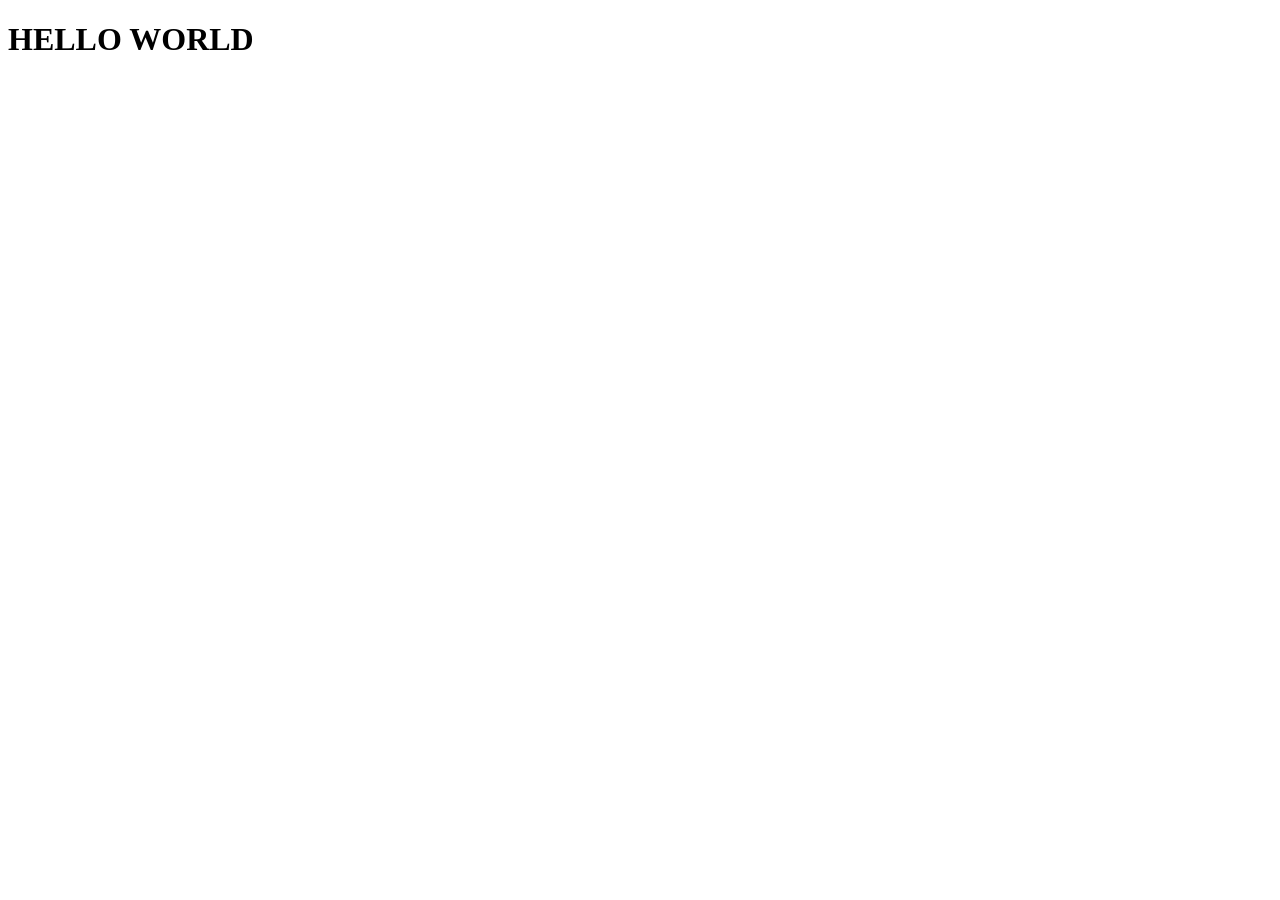
==== work.html/pro.html @ 6e347b77 "hello world" ====
<!DOCTYPE html>
<html lang="en">
<head>
    <meta charset="UTF-8">
    <meta http-equiv="X-UA-Compatible" content="IE=edge">
    <meta name="viewport" content="width=device-width, initial-scale=1.0">
    <title>MY WORLD</title>
</head>
<body>
    <H1>HELLO WORLD</H1>
    
</body>
</html>
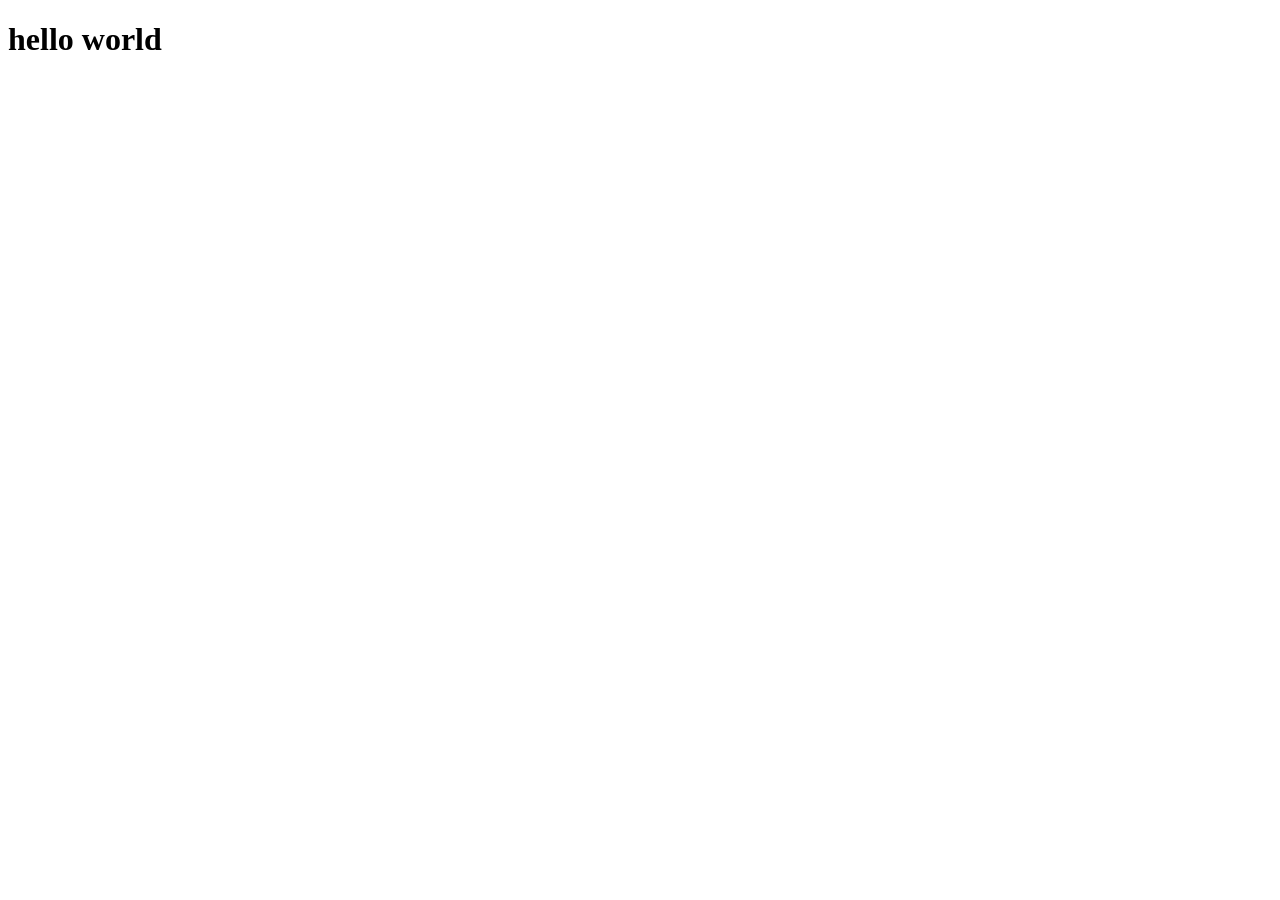
==== commit e099c59f: "hello world in h1" ====
--- a/work.html/pro.html
+++ b/work.html/pro.html
@@ -7,7 +7,7 @@
     <title>MY WORLD</title>
 </head>
 <body>
-    <H1>HELLO WORLD</H1>
+    <h1>hello world</h1>
     
 </body>
 </html>
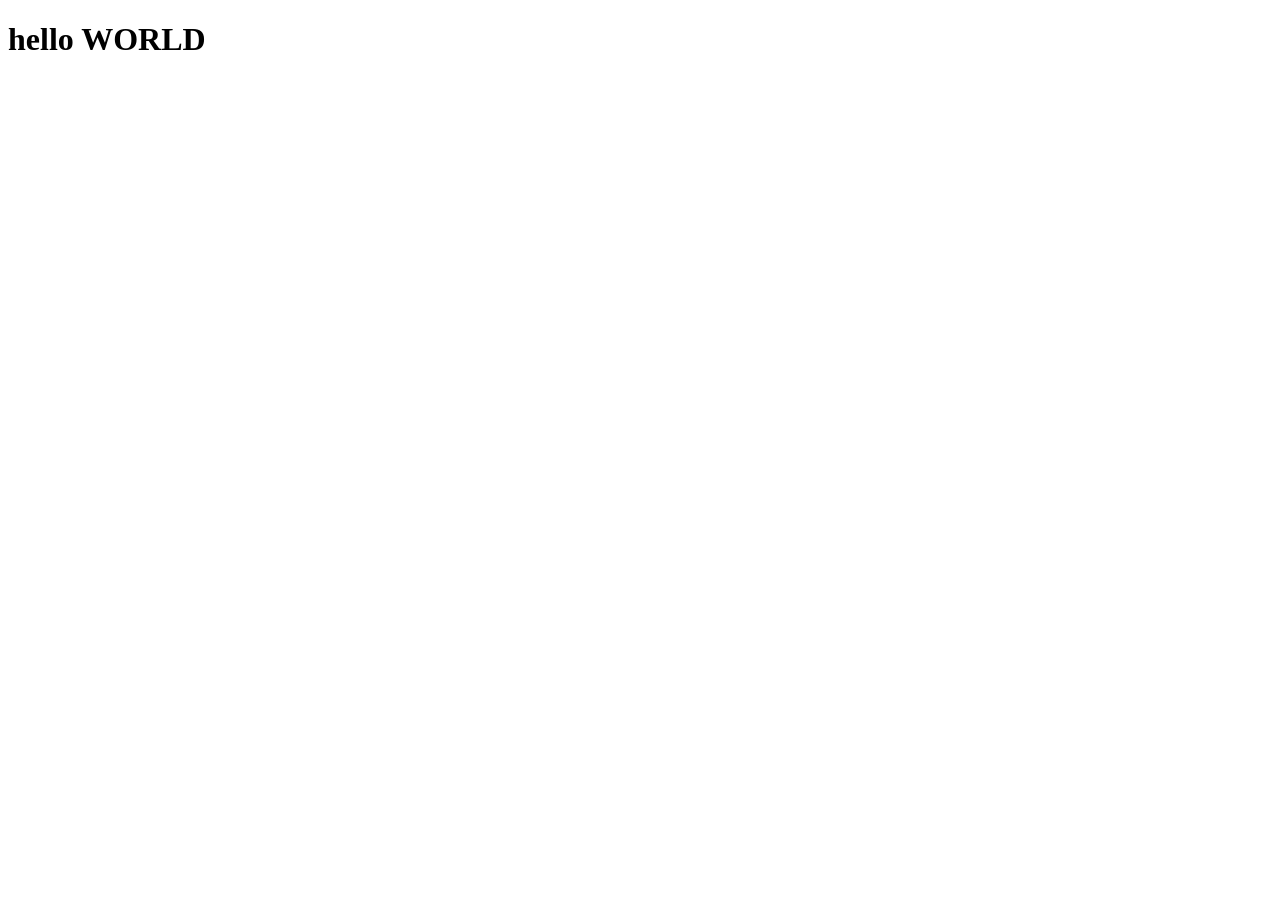
==== commit 00ec67bf: "add hello world in h1" ====
--- a/work.html/pro.html
+++ b/work.html/pro.html
@@ -7,7 +7,6 @@
     <title>MY WORLD</title>
 </head>
 <body>
-    <h1>hello world</h1>
-    
+    <h1>hello WORLD</h1>
 </body>
 </html>
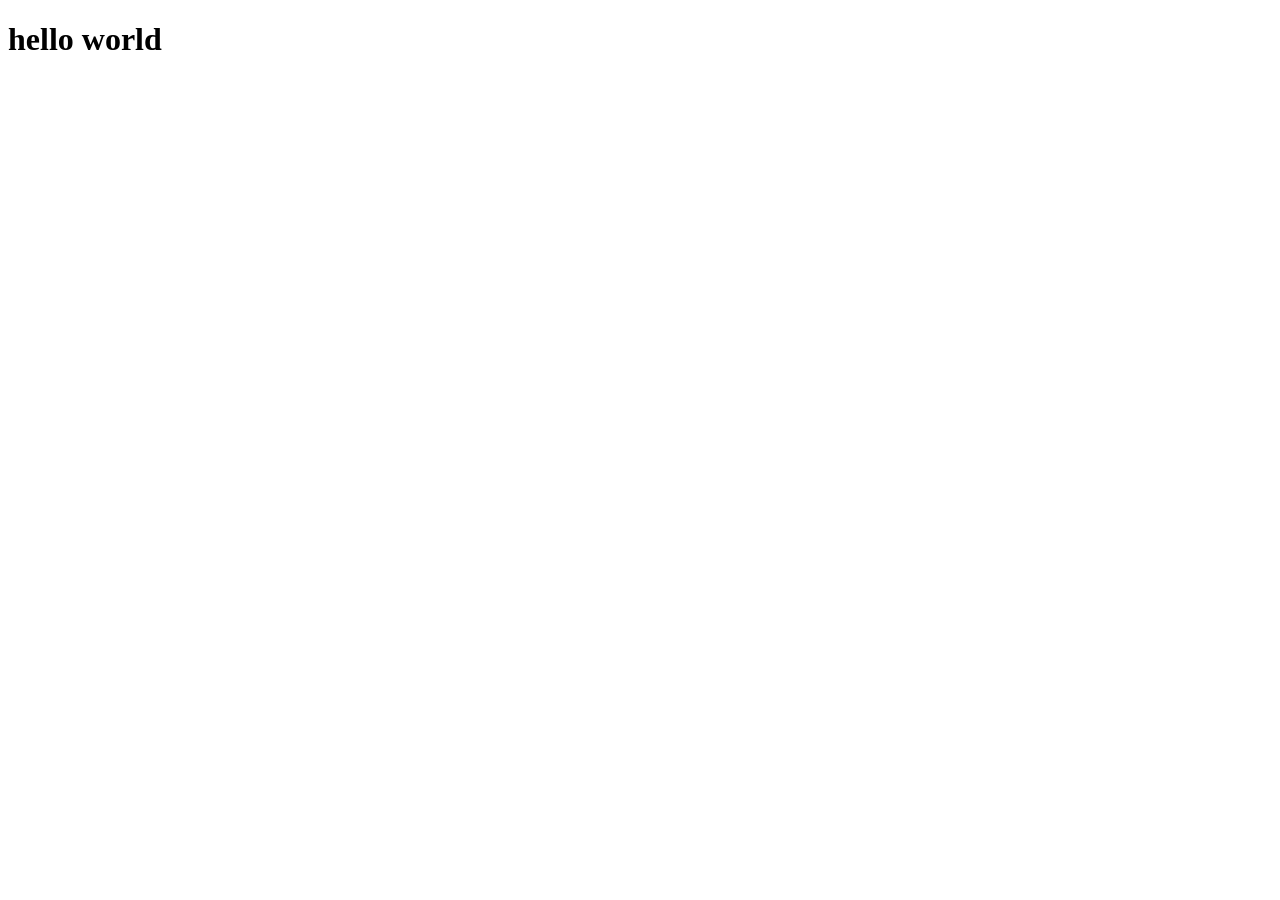
==== commit af3c6133: "add hello world in h1" ====
--- a/work.html/pro.html
+++ b/work.html/pro.html
@@ -4,9 +4,9 @@
     <meta charset="UTF-8">
     <meta http-equiv="X-UA-Compatible" content="IE=edge">
     <meta name="viewport" content="width=device-width, initial-scale=1.0">
-    <title>MY WORLD</title>
+    <title>my world</title>
 </head>
 <body>
-    <h1>hello WORLD</h1>
+ <h1>hello world</h1>   
 </body>
 </html>
